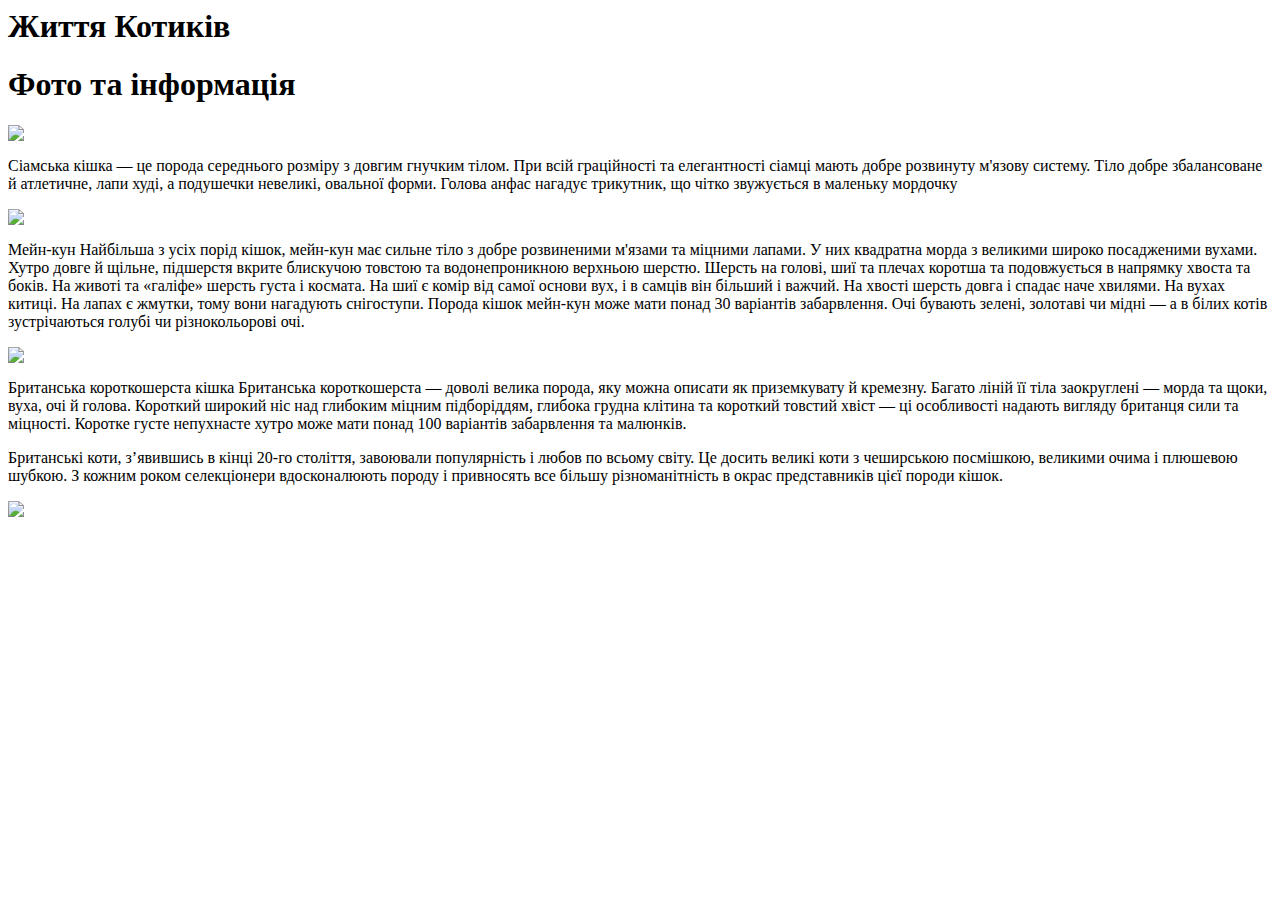
==== page2.html @ 75e43e1d "Create page2.html" ====
<html>
    <head>
      <link rel="stylesheet" href="page2.css">  
    </head>
    <title> Життя Котиків</title>
    <body>
    <header>
        <h1> Життя Котиків </h1>
        <h1>Фото та інформація</h1>
        
    </header>
    <main>

        <p>
        <img src="https://kotomaniya.com.ua/wp-content/uploads/2021/01/siamskaya-1024x819-min-768x614.jpg"/>
        </p>
        <p>
           Сіамська кішка — це порода середнього розміру з довгим гнучким тілом. При всій граційності та елегантності сіамці мають добре розвинуту м'язову систему. Тіло добре збалансоване й атлетичне, лапи худі, а подушечки невеликі, овальної форми. Голова анфас нагадує трикутник, що чітко звужується в маленьку мордочку
</p>
        <img src="https://kotomaniya.com.ua/wp-content/uploads/2021/01/scale_1200-2-min-768x637.jpg"/>
       <p>
           Мейн-кун
Найбільша з усіх порід кішок, мейн-кун має сильне тіло з добре розвиненими м'язами та міцними лапами. У них квадратна морда з великими широко посадженими вухами. Хутро довге й щільне, підшерстя вкрите блискучою товстою та водонепроникною верхньою шерстю. Шерсть на голові, шиї та плечах коротша та подовжується в напрямку хвоста та боків. На животі та «галіфе» шерсть густа і космата. На шиї є комір від самої основи вух, і в самців він більший і важчий. На хвості шерсть довга і спадає наче хвилями. На вухах китиці. На лапах є жмутки, тому вони нагадують снігоступи. Порода кішок мейн-кун може мати понад 30 варіантів забарвлення. Очі бувають зелені, золотаві чи мідні — а в білих котів зустрічаються голубі чи різнокольорові очі.
           </p> 
    </main>
    <footer>
        <img src="https://kotomaniya.com.ua/wp-content/uploads/2021/04/siryj-kit-brytanskyj.jpg"/>
        <p>
            Британська короткошерста кішка
Британська короткошерста — доволі велика порода, яку можна описати як приземкувату й кремезну. Багато ліній її тіла заокруглені — морда та щоки, вуха, очі й голова. Короткий широкий ніс над глибоким міцним підборіддям, глибока грудна клітина та короткий товстий хвіст — ці особливості надають вигляду британця сили та міцності. Коротке густе непухнасте хутро може мати понад 100 варіантів забарвлення та малюнків.
            </p>
        <p>
            Британські коти, з’явившись в кінці 20-го століття, завоювали популярність і любов по всьому світу. Це досить великі коти з чеширською посмішкою, великими очима і плюшевою шубкою. З кожним роком селекціонери вдосконалюють породу і привносять все більшу різноманітність в окрас представників цієї породи кішок.
</p>
 <img src="https://www.purina.ua/sites/default/files/styles/square_medium_440x440/public/2024-01/sitesdefaultfilesstylessquare_medium_440x440public2022-06Abyssinian-Cat-Breed_0-compressed-0.jpg?itok=CsmkJZum"/>
    </footer>    
    </body>
</html>
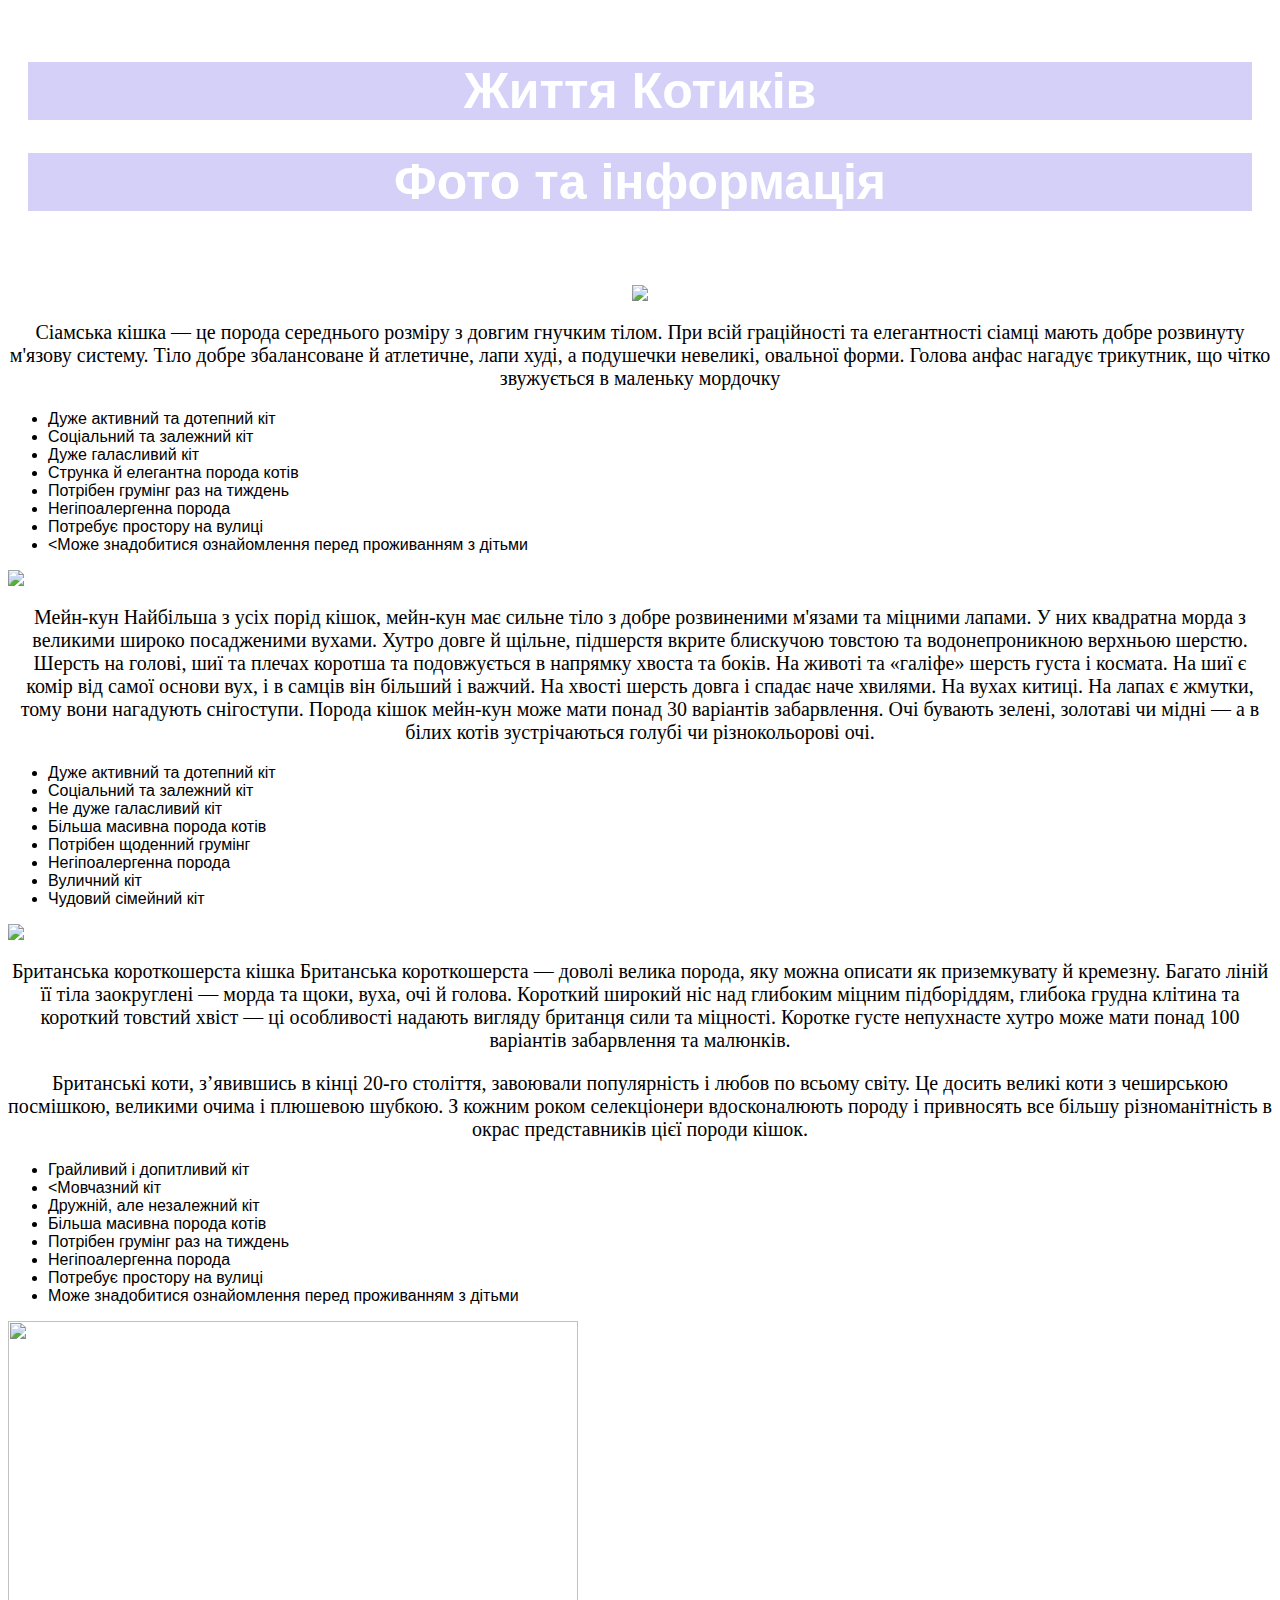
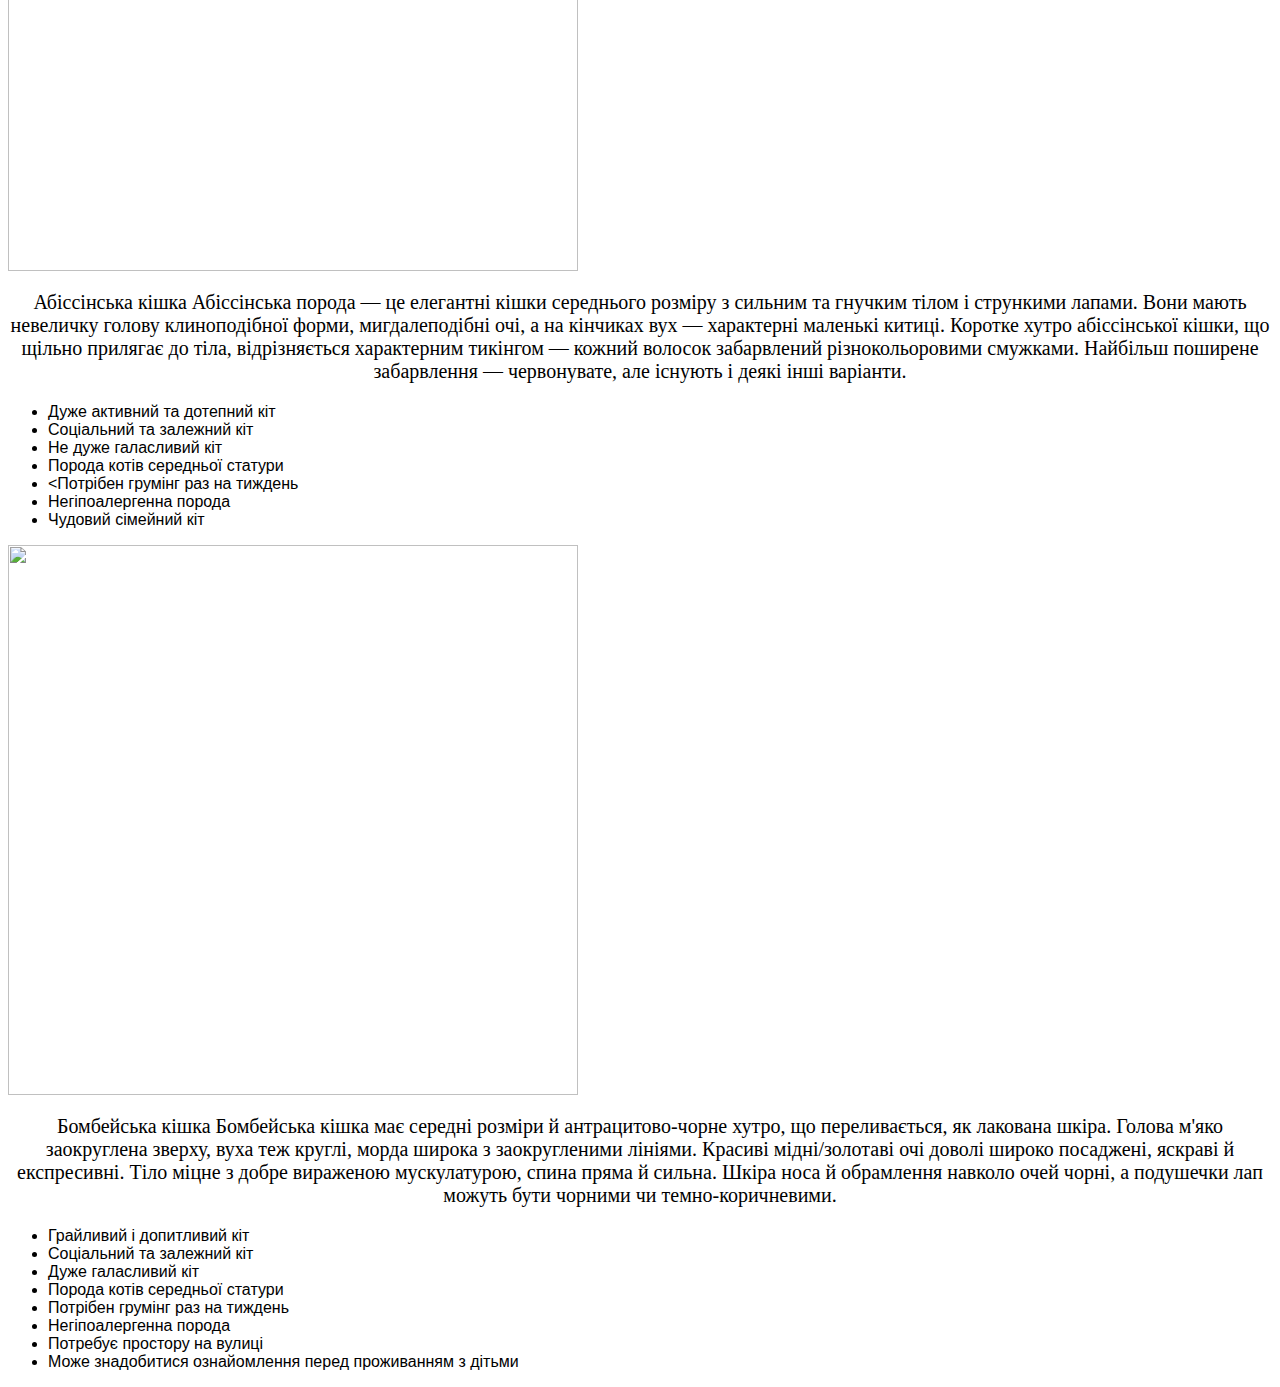
==== commit 712a5738: "Update page2.html" ====
--- a/page2.html
+++ b/page2.html
@@ -17,13 +17,31 @@
         <p>
            Сіамська кішка — це порода середнього розміру з довгим гнучким тілом. При всій граційності та елегантності сіамці мають добре розвинуту м'язову систему. Тіло добре збалансоване й атлетичне, лапи худі, а подушечки невеликі, овальної форми. Голова анфас нагадує трикутник, що чітко звужується в маленьку мордочку
 </p>
+    <ul>
+        <li>Дуже активний та дотепний кіт</li>
+        <li>Соціальний та залежний кіт</li>
+        <li>Дуже галасливий кіт</li>
+        <li>Струнка й елегантна порода котів</li>
+        <li>Потрібен грумінг раз на тиждень</li>
+        <li>Негіпоалергенна порода</li>
+        <li>Потребує простору на вулиці</li>
+        <li><Може знадобитися ознайомлення перед проживанням з дітьми</li>
+    </ul>
         <img src="https://kotomaniya.com.ua/wp-content/uploads/2021/01/scale_1200-2-min-768x637.jpg"/>
        <p>
            Мейн-кун
 Найбільша з усіх порід кішок, мейн-кун має сильне тіло з добре розвиненими м'язами та міцними лапами. У них квадратна морда з великими широко посадженими вухами. Хутро довге й щільне, підшерстя вкрите блискучою товстою та водонепроникною верхньою шерстю. Шерсть на голові, шиї та плечах коротша та подовжується в напрямку хвоста та боків. На животі та «галіфе» шерсть густа і космата. На шиї є комір від самої основи вух, і в самців він більший і важчий. На хвості шерсть довга і спадає наче хвилями. На вухах китиці. На лапах є жмутки, тому вони нагадують снігоступи. Порода кішок мейн-кун може мати понад 30 варіантів забарвлення. Очі бувають зелені, золотаві чи мідні — а в білих котів зустрічаються голубі чи різнокольорові очі.
            </p> 
-    </main>
-    <footer>
+    <ul>
+        <li>Дуже активний та дотепний кіт</li>
+        <li>Соціальний та залежний кіт</li>
+        <li>Не дуже галасливий кіт</li>
+        <li>Більша масивна порода котів</li>
+        <li>Потрібен щоденний грумінг</li>
+        <li>Негіпоалергенна порода</li>
+        <li>Вуличний кіт</li>
+        <li>Чудовий сімейний кіт</li>
+    </ul>           
         <img src="https://kotomaniya.com.ua/wp-content/uploads/2021/04/siryj-kit-brytanskyj.jpg"/>
         <p>
             Британська короткошерста кішка
@@ -32,7 +50,48 @@
         <p>
             Британські коти, з’явившись в кінці 20-го століття, завоювали популярність і любов по всьому світу. Це досить великі коти з чеширською посмішкою, великими очима і плюшевою шубкою. З кожним роком селекціонери вдосконалюють породу і привносять все більшу різноманітність в окрас представників цієї породи кішок.
 </p>
+   <ul>
+       <li>Грайливий і допитливий кіт</li>
+       <li><Мовчазний кіт</li>
+       <li>Дружній, але незалежний кіт</li>
+       <li>Більша масивна порода котів</li>
+       <li>Потрібен грумінг раз на тиждень</li>
+       <li>Негіпоалергенна порода</li>
+       <li>Потребує простору на вулиці</li>
+       <li>Може знадобитися ознайомлення перед проживанням з дітьми</li>
+    </ul>       
+</main>
+<footer>
  <img src="https://www.purina.ua/sites/default/files/styles/square_medium_440x440/public/2024-01/sitesdefaultfilesstylessquare_medium_440x440public2022-06Abyssinian-Cat-Breed_0-compressed-0.jpg?itok=CsmkJZum"/>
+ <p>
+     Абіссінська кішка
+Абіссінська порода — це елегантні кішки середнього розміру з сильним та гнучким тілом і стрункими лапами. Вони мають невеличку голову клиноподібної форми, мигдалеподібні очі, а на кінчиках вух — характерні маленькі китиці. Коротке хутро абіссінської кішки, що щільно прилягає до тіла, відрізняється характерним тикінгом — кожний волосок забарвлений різнокольоровими смужками. Найбільш поширене забарвлення — червонувате, але існують і деякі інші варіанти.
+     </p>
+    <ul>
+        <li>Дуже активний та дотепний кіт</li>
+        <li>Соціальний та залежний кіт</li>
+        <li>Не дуже галасливий кіт</li>
+        <li>Порода котів середньої статури</li>
+        <li><Потрібен грумінг раз на тиждень</li>
+        <li>Негіпоалергенна порода</li>
+        <li>Чудовий сімейний кіт</li>
+    </ul>
+     <img src="https://www.purina.ua/sites/default/files/2024-01/sitesdefaultfilesstylessquare_medium_440x440public2022-06Bombay-Cat.jpg?itok=sRr9PhJh"/>
+     <p>
+        Бомбейська кішка
+Бомбейська кішка має середні розміри й антрацитово-чорне хутро, що переливається, як лакована шкіра. Голова м'яко заокруглена зверху, вуха теж круглі, морда широка з заокругленими лініями. Красиві мідні/золотаві очі доволі широко посаджені, яскраві й експресивні. Тіло міцне з добре вираженою мускулатурою, спина пряма й сильна. Шкіра носа й обрамлення навколо очей чорні, а подушечки лап можуть бути чорними чи темно-коричневими. 
+        </p>
+    <ul>
+        <li>Грайливий і допитливий кіт</li>
+        <li>Соціальний та залежний кіт</li>
+        <li>Дуже галасливий кіт</li>
+        <li>Порода котів середньої статури</li>
+        <li>Потрібен грумінг раз на тиждень</li>
+        <li>Негіпоалергенна порода</li>
+        <li>Потребує простору на вулиці</li>
+        <li>Може знадобитися ознайомлення перед проживанням з дітьми</li>
+    </ul>        
+
     </footer>    
     </body>
-</html>          
+</html>                
--- a/page2.css
+++ b/page2.css
@@ -0,0 +1,37 @@
+body {
+    font-family: sans-serif;
+}
+
+header{
+    background-color: white;
+    padding: 20px;
+}
+header a {
+    color: white;
+    background-color:#f5f5f5;
+    font-size: 20px;
+    text-decoration:#00ffe1;
+    border: 1px solid white;
+    border-radius: 10px;
+    padding: 5px;
+    margin: 30px;
+}
+header img{
+    width: 100px;
+    height: 90px ;
+}
+h1{
+   text-align:center ;
+   font-size:50px ;
+   color:white;
+   background-color:#d4d0f7;
+}
+p{
+    text-align:center ;
+    font-size:20px;
+    font-family: cursive;  
+}footer img{
+     width: 570px;
+    height: 550px ;
+}
+
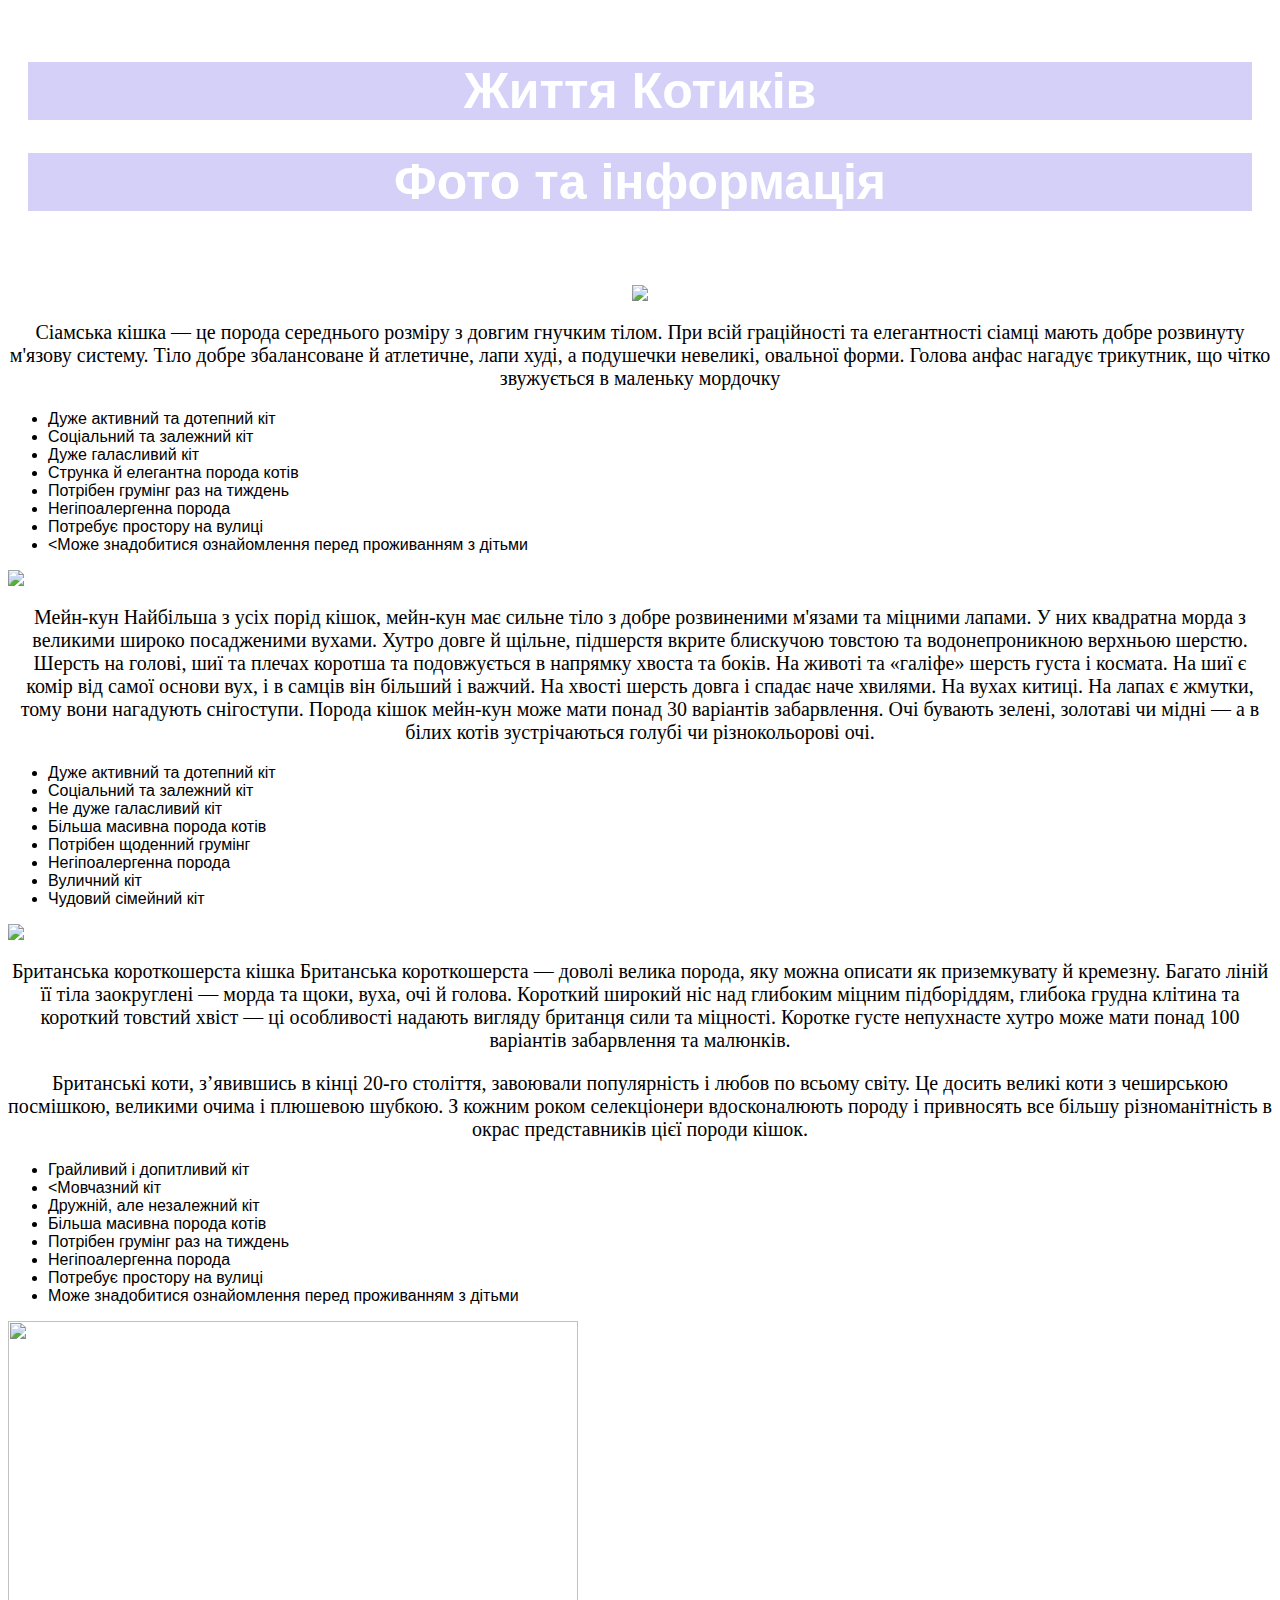
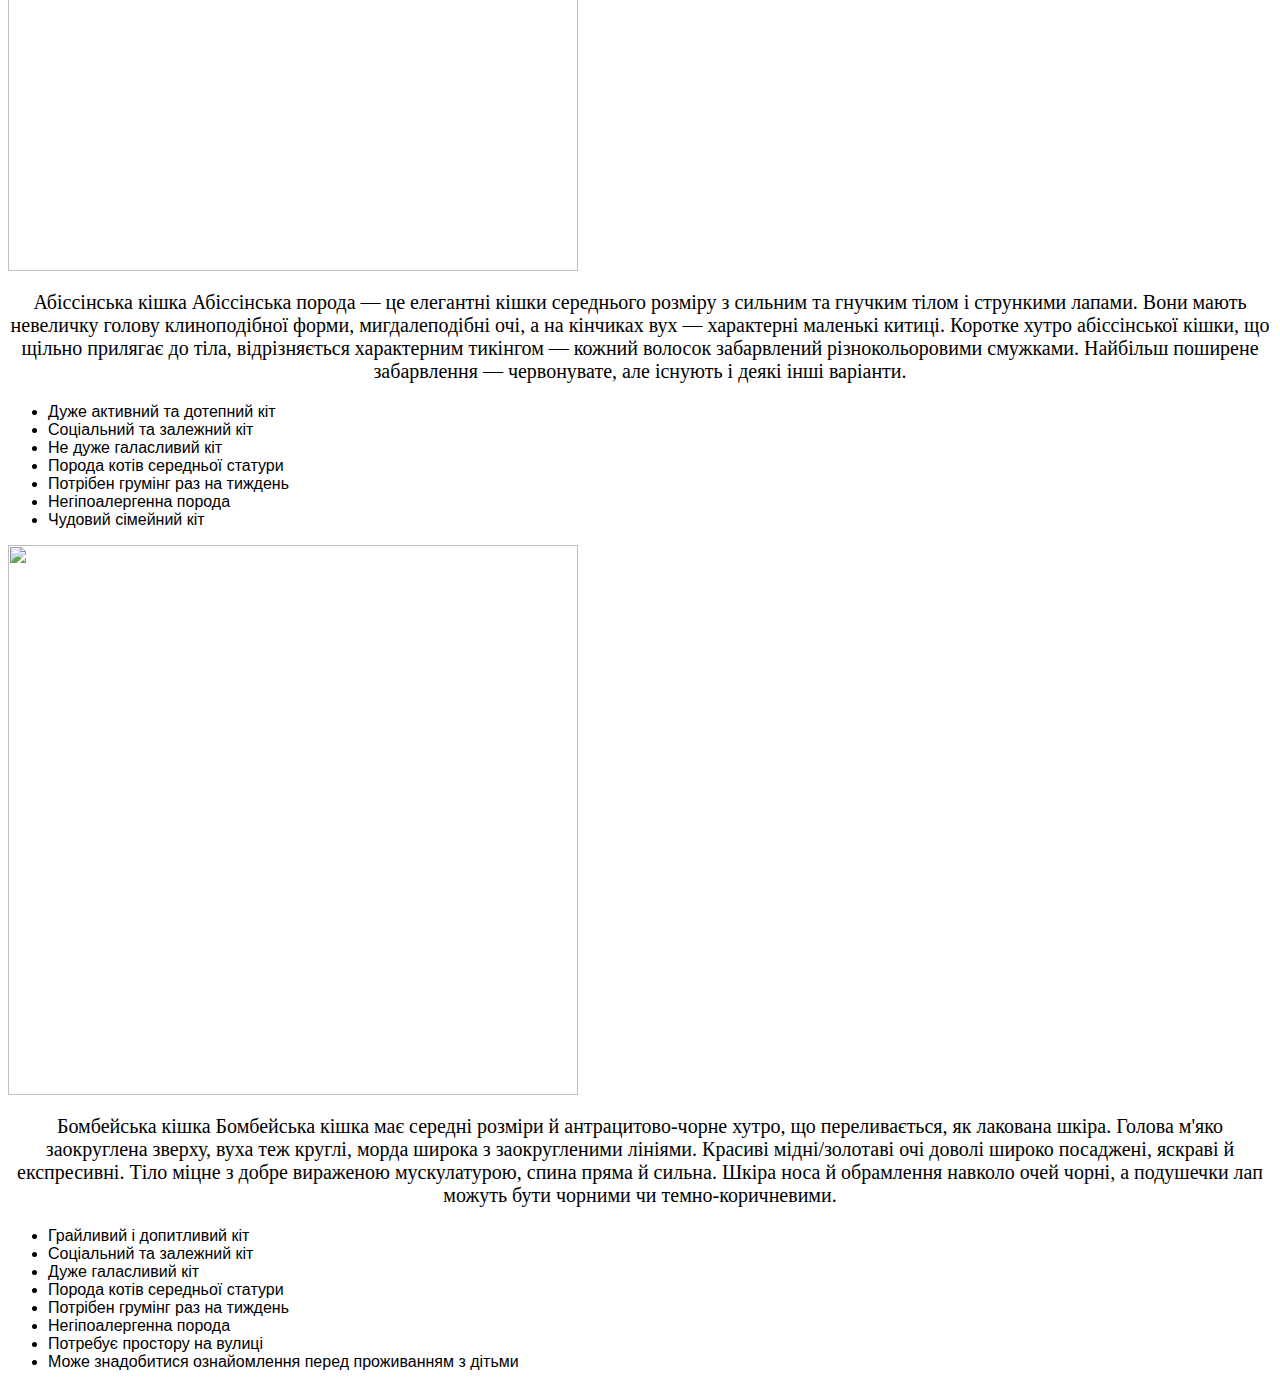
==== commit cb12a747: "Update page2.html" ====
--- a/page2.html
+++ b/page2.html
@@ -72,7 +72,7 @@
         <li>Соціальний та залежний кіт</li>
         <li>Не дуже галасливий кіт</li>
         <li>Порода котів середньої статури</li>
-        <li><Потрібен грумінг раз на тиждень</li>
+        <li>Потрібен грумінг раз на тиждень</li>
         <li>Негіпоалергенна порода</li>
         <li>Чудовий сімейний кіт</li>
     </ul>
